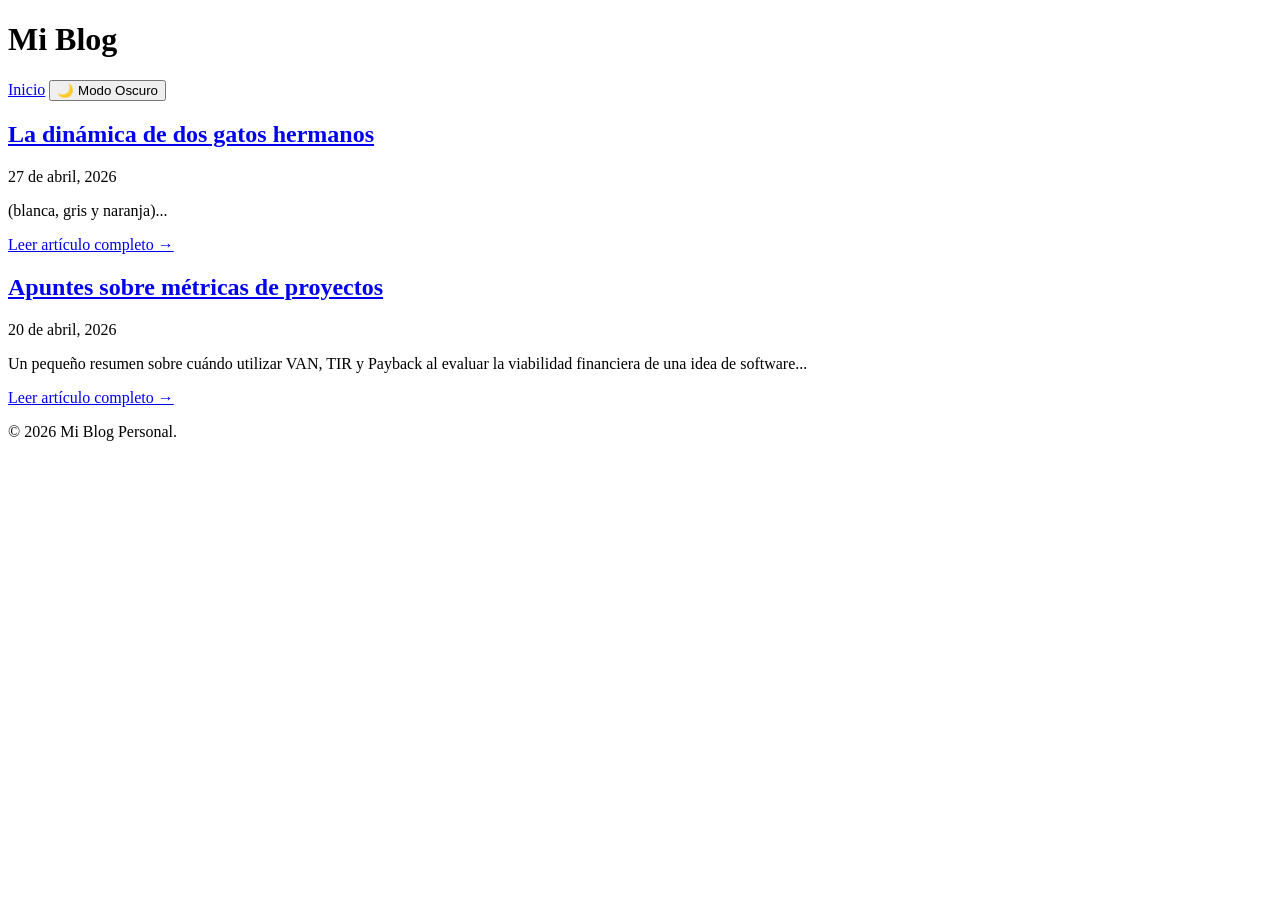
==== index.html @ 1308071a "Create index.html" ====
<!DOCTYPE html>
<html lang="es">
<head>
    <meta charset="UTF-8">
    <meta name="viewport" content="width=device-width, initial-scale=1.0">
    <title>Mi Blog Personal</title>
    <link rel="stylesheet" href="style.css">
</head>
<body>
    <header>
        <div class="header-content">
            <h1>Mi Blog</h1>
            <nav>
                <a href="index.html">Inicio</a>
                <button id="theme-toggle">🌙 Modo Oscuro</button>
            </nav>
        </div>
    </header>

    <main>
        <article class="post-card">
            <h2><a href="post.html">La dinámica de dos gatos hermanos</a></h2>
            <p class="date">27 de abril, 2026</p>
            <p class="excerpt">(blanca, gris y naranja)...</p>
            <a href="post.html" class="read-more">Leer artículo completo &rarr;</a>
        </article>

        <article class="post-card">
            <h2><a href="#">Apuntes sobre métricas de proyectos</a></h2>
            <p class="date">20 de abril, 2026</p>
            <p class="excerpt">Un pequeño resumen sobre cuándo utilizar VAN, TIR y Payback al evaluar la viabilidad financiera de una idea de software...</p>
            <a href="#" class="read-more">Leer artículo completo &rarr;</a>
        </article>
    </main>

    <footer>
        <p>&copy; 2026 Mi Blog Personal.</p>
    </footer>

    <script src="script.js"></script>
</body>
</html>
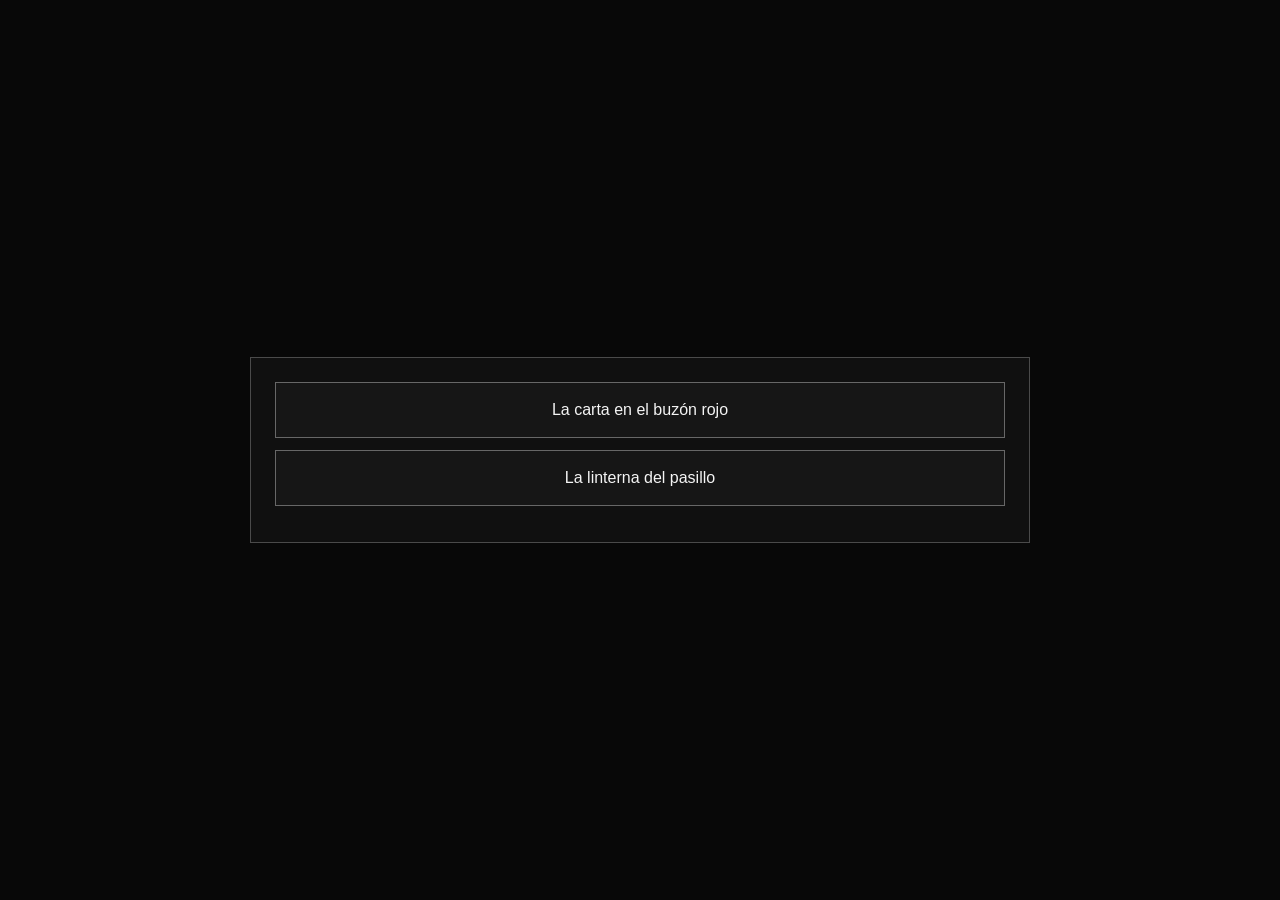
==== commit 6650d67f: "m" ====
--- a/index.html
+++ b/index.html
@@ -3,40 +3,56 @@
 <head>
     <meta charset="UTF-8">
     <meta name="viewport" content="width=device-width, initial-scale=1.0">
-    <title>Mi Blog Personal</title>
-    <link rel="stylesheet" href="style.css">
+    <title>CUENTOS</title>
+    <style>
+        :root {
+            color-scheme: dark;
+        }
+
+        * {
+            box-sizing: border-box;
+            font-family: "Liberation Sans", Arial, sans-serif;
+        }
+
+        body {
+            margin: 0;
+            min-height: 100vh;
+            background: #080808;
+            color: #ececec;
+            display: grid;
+            place-items: center;
+        }
+
+        main {
+            width: min(92%, 780px);
+            border: 1px solid #4a4a4a;
+            background: #101010;
+            padding: 24px;
+        }
+
+        .base-box {
+            display: block;
+            text-decoration: none;
+            color: #f4f4f4;
+            border: 1px solid #676767;
+            background: #161616;
+            padding: 18px;
+            text-align: center;
+            font-size: 1rem;
+            margin-bottom: 12px;
+            transition: background 0.2s ease;
+        }
+
+        .base-box:hover,
+        .base-box:focus-visible {
+            background: #202020;
+        }
+    </style>
 </head>
 <body>
-    <header>
-        <div class="header-content">
-            <h1>Mi Blog</h1>
-            <nav>
-                <a href="index.html">Inicio</a>
-                <button id="theme-toggle">🌙 Modo Oscuro</button>
-            </nav>
-        </div>
-    </header>
-
     <main>
-        <article class="post-card">
-            <h2><a href="post.html">La dinámica de dos gatos hermanos</a></h2>
-            <p class="date">27 de abril, 2026</p>
-            <p class="excerpt">(blanca, gris y naranja)...</p>
-            <a href="post.html" class="read-more">Leer artículo completo &rarr;</a>
-        </article>
-
-        <article class="post-card">
-            <h2><a href="#">Apuntes sobre métricas de proyectos</a></h2>
-            <p class="date">20 de abril, 2026</p>
-            <p class="excerpt">Un pequeño resumen sobre cuándo utilizar VAN, TIR y Payback al evaluar la viabilidad financiera de una idea de software...</p>
-            <a href="#" class="read-more">Leer artículo completo &rarr;</a>
-        </article>
+        <a class="base-box" href="post.html">La carta en el buzón rojo</a>
+        <a class="base-box" href="cuento-linterna.html">La linterna del pasillo</a>
     </main>
-
-    <footer>
-        <p>&copy; 2026 Mi Blog Personal.</p>
-    </footer>
-
-    <script src="script.js"></script>
 </body>
 </html>
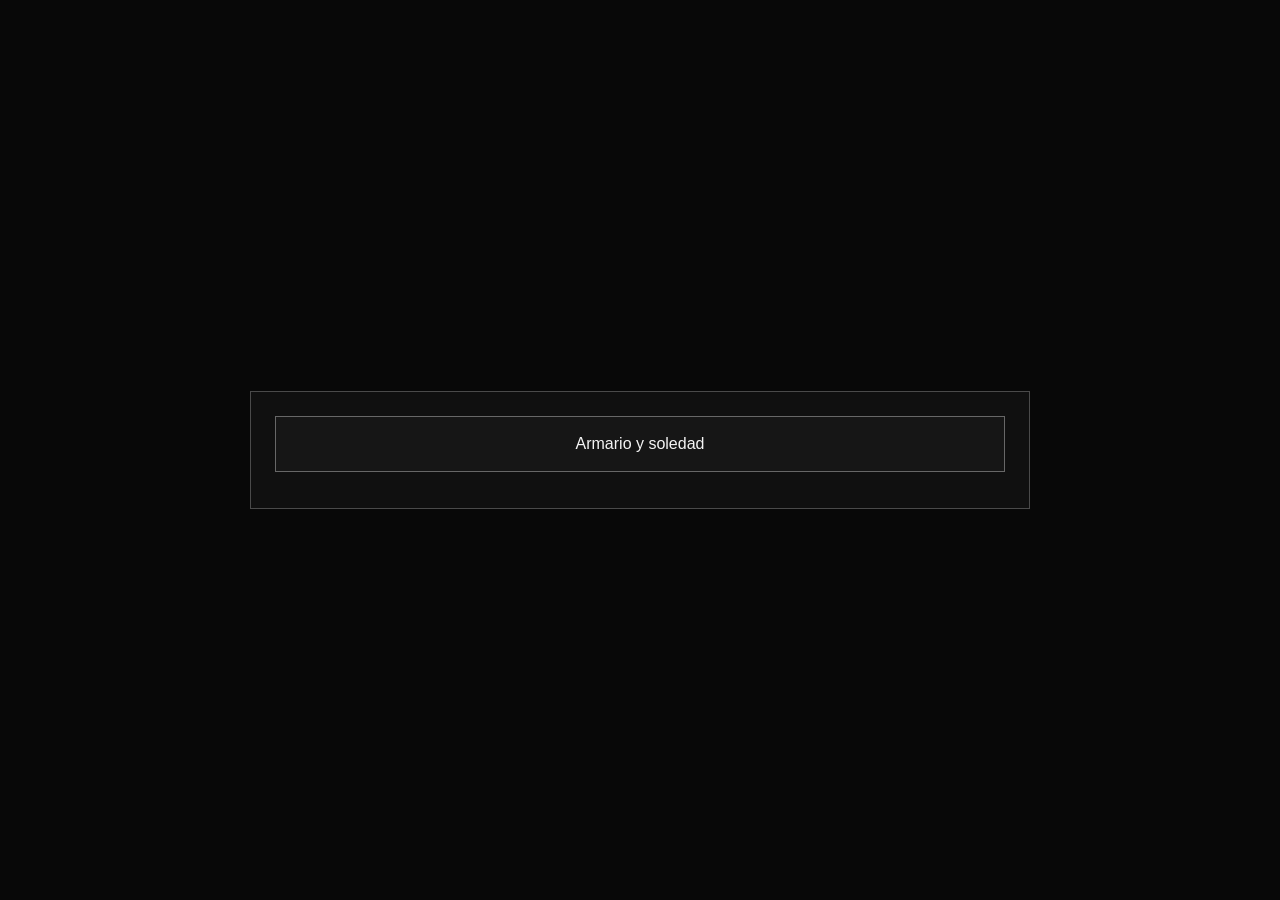
==== commit 038ba5ed: "." ====
--- a/index.html
+++ b/index.html
@@ -3,7 +3,7 @@
 <head>
     <meta charset="UTF-8">
     <meta name="viewport" content="width=device-width, initial-scale=1.0">
-    <title>CUENTOS</title>
+    <title>Cuentos</title>
     <style>
         :root {
             color-scheme: dark;
@@ -51,8 +51,7 @@
 </head>
 <body>
     <main>
-        <a class="base-box" href="post.html">La carta en el buzón rojo</a>
-        <a class="base-box" href="cuento-linterna.html">La linterna del pasillo</a>
+        <a class="base-box" href="cuentos/armario-y-soledad.html">Armario y soledad</a>
     </main>
 </body>
 </html>
